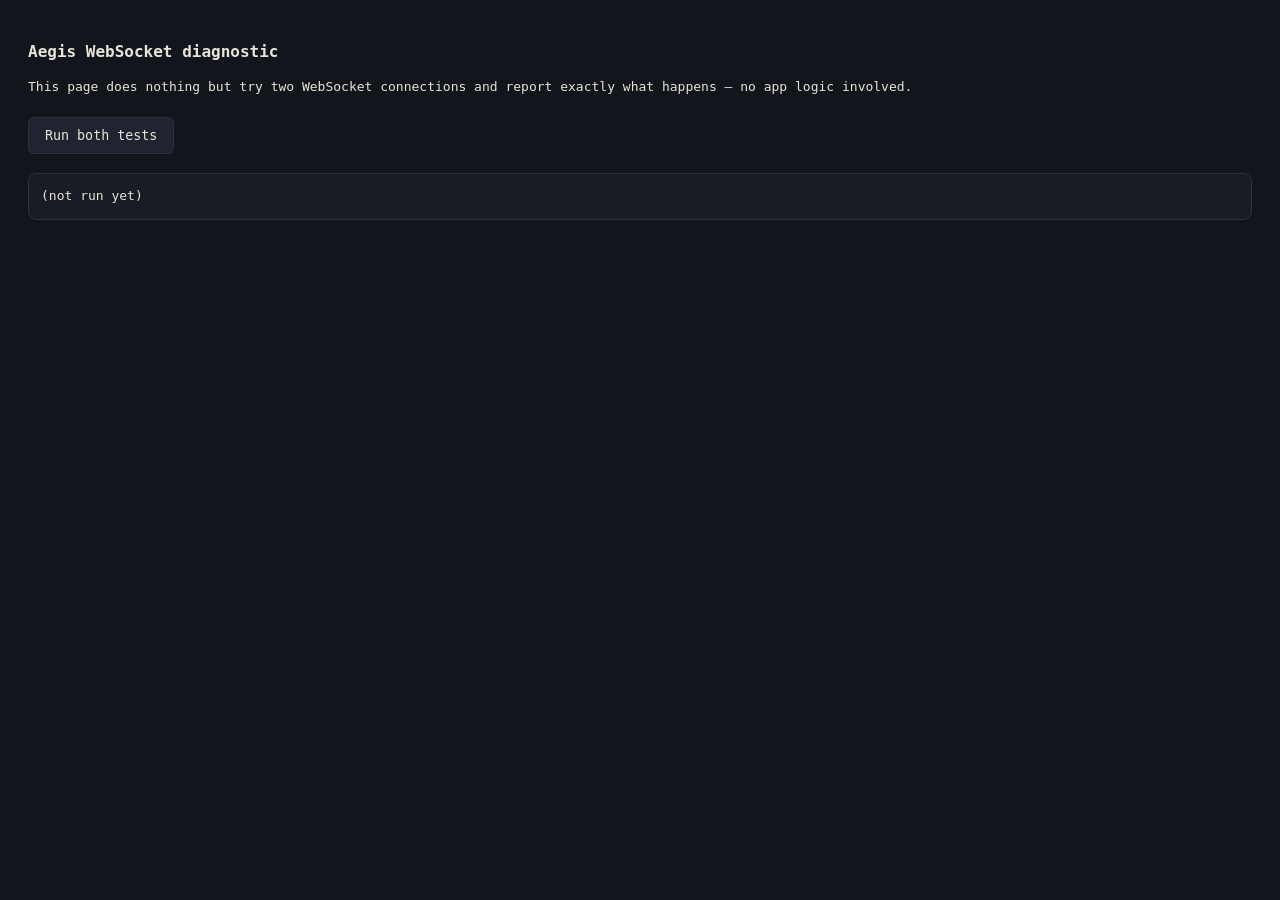
==== debug-ws.html @ e3aaed4a "Add a standalone WebSocket diagnostic page Isolates the relay-connect failure from the rest of the a" ====
<!doctype html>
<meta charset="utf-8">
<title>Aegis WS diagnostic</title>
<style>
  body{background:#12151C;color:#E9E4D8;font-family:ui-monospace,monospace;padding:20px;font-size:13px;line-height:1.6;}
  h1{font-size:16px;}
  pre{white-space:pre-wrap;word-break:break-word;background:#181C25;border:1px solid #2B3140;border-radius:8px;padding:12px;}
  button{font-family:inherit;padding:10px 16px;margin:6px 6px 6px 0;border-radius:6px;border:1px solid #2B3140;background:#1F2430;color:#E9E4D8;}
</style>
<h1>Aegis WebSocket diagnostic</h1>
<p>This page does nothing but try two WebSocket connections and report exactly what happens — no app logic involved.</p>
<button id="run">Run both tests</button>
<pre id="log">(not run yet)</pre>
<script>
const logEl = document.getElementById('log');
function log(s) {
  logEl.textContent += (logEl.textContent === '(not run yet)' ? '' : '\n') + s;
  logEl.textContent = logEl.textContent.replace('(not run yet)', '');
}
function testSocket(label, url) {
  return new Promise((resolve) => {
    const t0 = performance.now();
    log('[' + label + '] connecting to ' + url);
    let ws;
    try {
      ws = new WebSocket(url);
    } catch (err) {
      log('[' + label + '] threw synchronously: ' + err.message);
      resolve();
      return;
    }
    ws.onopen = () => {
      log('[' + label + '] OPEN after ' + Math.round(performance.now() - t0) + 'ms');
      ws.close();
    };
    ws.onerror = () => {
      log('[' + label + '] ERROR event after ' + Math.round(performance.now() - t0) + 'ms (browsers hide the real reason on this event — see the close code below)');
    };
    ws.onclose = (e) => {
      log('[' + label + '] CLOSE after ' + Math.round(performance.now() - t0) + 'ms — code=' + e.code + ' reason="' + e.reason + '" wasClean=' + e.wasClean);
      resolve();
    };
    setTimeout(() => {
      if (ws.readyState !== WebSocket.CLOSED) {
        log('[' + label + '] still open/connecting after 8s, giving up on this test');
        resolve();
      }
    }, 8000);
  });
}

document.getElementById('run').addEventListener('click', async () => {
  logEl.textContent = '';
  const room = 'DBG' + Math.random().toString(36).slice(2, 8).toUpperCase();
  await testSocket('aegis relay', 'wss://aegis-signal.deninluvis.workers.dev/?room=' + room);
  log('');
  await testSocket('public echo server (postman-echo.com)', 'wss://ws.postman-echo.com/raw');
  log('');
  log('Done. Send a screenshot or copy of this log back.');
});
</script>
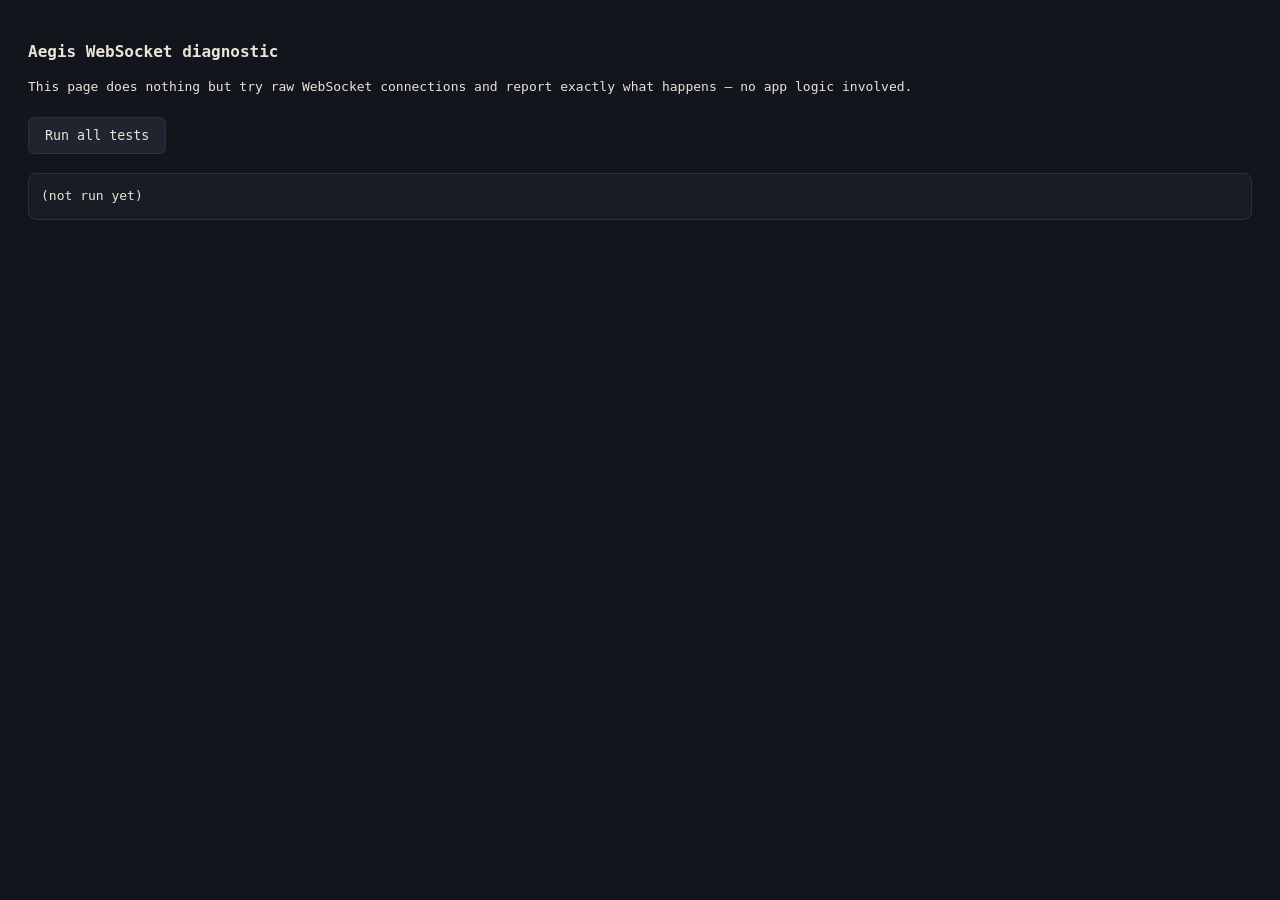
==== commit 9ea5016a: "Rewrite worker.js to use the WebSocket Hibernation API The relay's Durable Object used the plain ws." ====
--- a/debug-ws.html
+++ b/debug-ws.html
@@ -8,15 +8,16 @@
   button{font-family:inherit;padding:10px 16px;margin:6px 6px 6px 0;border-radius:6px;border:1px solid #2B3140;background:#1F2430;color:#E9E4D8;}
 </style>
 <h1>Aegis WebSocket diagnostic</h1>
-<p>This page does nothing but try two WebSocket connections and report exactly what happens — no app logic involved.</p>
-<button id="run">Run both tests</button>
+<p>This page does nothing but try raw WebSocket connections and report exactly what happens — no app logic involved.</p>
+<button id="run">Run all tests</button>
 <pre id="log">(not run yet)</pre>
 <script>
 const logEl = document.getElementById('log');
 function log(s) {
-  logEl.textContent += (logEl.textContent === '(not run yet)' ? '' : '\n') + s;
-  logEl.textContent = logEl.textContent.replace('(not run yet)', '');
+  logEl.textContent = (logEl.textContent === '(not run yet)' ? '' : logEl.textContent + '\n') + s;
 }
+const SIGNAL = 'wss://aegis-signal.deninluvis.workers.dev';
+
 function testSocket(label, url) {
   return new Promise((resolve) => {
     const t0 = performance.now();
@@ -49,13 +50,57 @@
   });
 }
 
+// Simulates the actual app flow: two peers joining the same room, one
+// sending a message to the other, then one leaving — this is what real
+// usage looks like, unlike a single connection opening and immediately
+// closing itself (which the app never does, and which can look broken
+// even on healthy relay code).
+function testRoom() {
+  return new Promise((resolve) => {
+    const room = 'DBG' + Math.random().toString(36).slice(2, 8).toUpperCase();
+    const t0 = performance.now();
+    log('[room test] using room ' + room);
+    const evA = [], evB = [];
+    const mark = (arr, what) => arr.push(what + ' @' + Math.round(performance.now() - t0) + 'ms');
+
+    const wsA = new WebSocket(SIGNAL + '?room=' + room);
+    wsA.onopen = () => mark(evA, 'OPEN');
+    wsA.onmessage = (e) => mark(evA, 'MSG:' + e.data);
+    wsA.onerror = () => mark(evA, 'ERROR');
+    wsA.onclose = (e) => mark(evA, 'CLOSE code=' + e.code);
+
+    let wsB;
+    setTimeout(() => {
+      wsB = new WebSocket(SIGNAL + '?room=' + room);
+      wsB.onopen = () => mark(evB, 'OPEN');
+      wsB.onmessage = (e) => mark(evB, 'MSG:' + e.data);
+      wsB.onerror = () => mark(evB, 'ERROR');
+      wsB.onclose = (e) => mark(evB, 'CLOSE code=' + e.code);
+    }, 600);
+
+    setTimeout(() => {
+      if (wsA.readyState === WebSocket.OPEN) { try { wsA.send('hello-from-A'); } catch (e) {} }
+    }, 1400);
+
+    setTimeout(() => {
+      log('[room test] peer A: ' + (evA.join(', ') || '(nothing happened)'));
+      log('[room test] peer B: ' + (evB.join(', ') || '(nothing happened)'));
+      try { wsA.close(); } catch (e) {}
+      try { wsB.close(); } catch (e) {}
+      resolve();
+    }, 2400);
+  });
+}
+
 document.getElementById('run').addEventListener('click', async () => {
   logEl.textContent = '';
   const room = 'DBG' + Math.random().toString(36).slice(2, 8).toUpperCase();
-  await testSocket('aegis relay', 'wss://aegis-signal.deninluvis.workers.dev/?room=' + room);
+  await testSocket('aegis relay, single connection', SIGNAL + '?room=' + room);
   log('');
   await testSocket('public echo server (postman-echo.com)', 'wss://ws.postman-echo.com/raw');
   log('');
-  log('Done. Send a screenshot or copy of this log back.');
+  await testRoom();
+  log('');
+  log('Done. Send a screenshot or copy of this log back. Expect for the room test: peer A gets OPEN then MSG:{"t":"peer-joined"}, peer B gets OPEN then MSG:{"t":"peer-joined"} then MSG:hello-from-A, then both CLOSE code=1000.');
 });
 </script>
